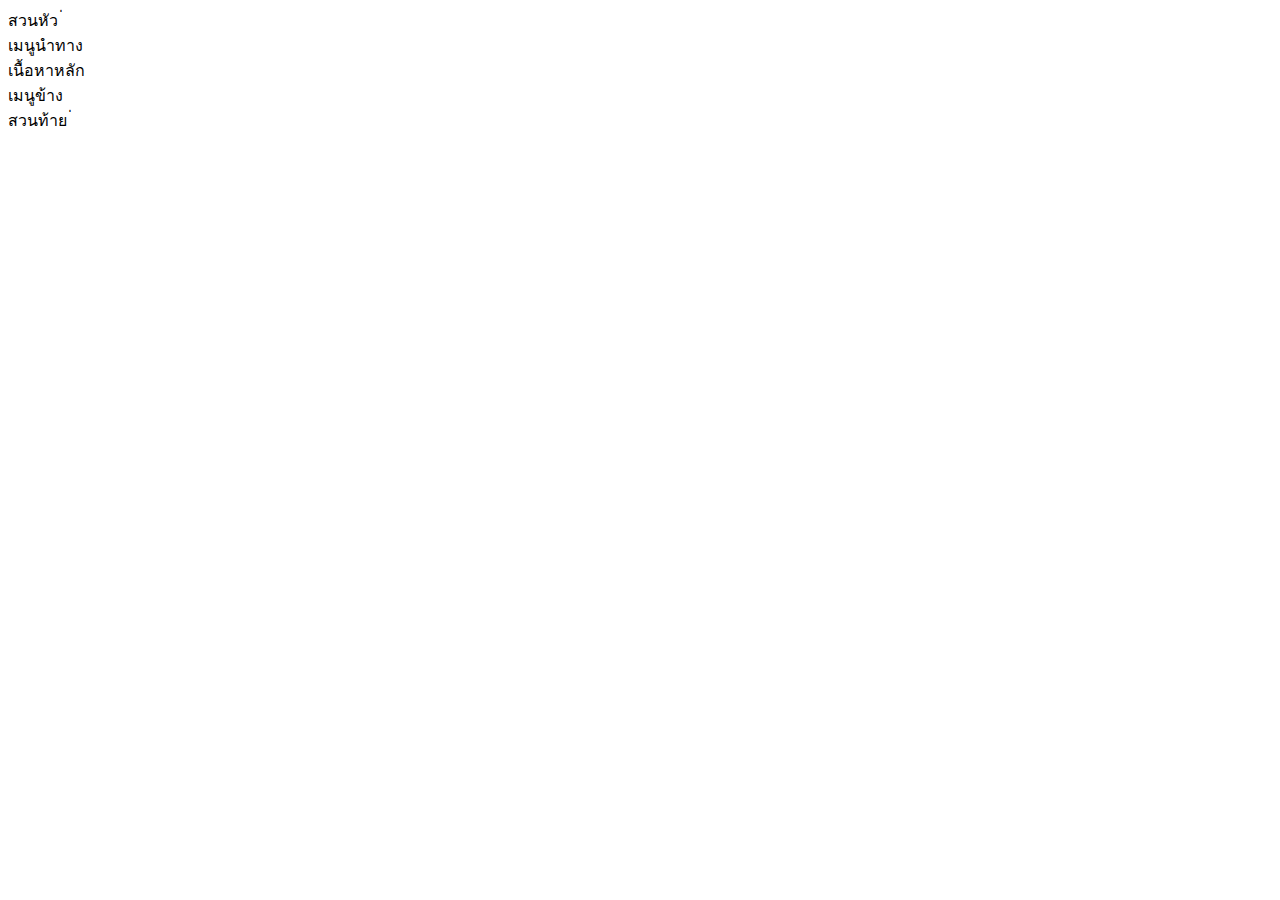
==== index.html @ 658342db "เพิ่มโครงสร้าง HTML พื้นฐาน" ====
<!DOCTYPE html>
<html lang="th">
<head>
 <meta charset="UTF-8">
 <meta name="viewport" content="width=device-width, initial-scale=1.0">
 <title>Grid Layout Lab</title>
 <link rel="stylesheet" href="styles.css">
</head>
<body>
 <div class="grid-container">
 <header class="header">สวนหัว ่ </header>
 <nav class="nav">เมนูนําทาง</nav>
 <main class="main">เนื้อหาหลัก</main>
 <aside class="sidebar">เมนูข้าง</aside>
 <footer class="footer">สวนท้าย ่ </footer>
 </div>
</body>
</html>
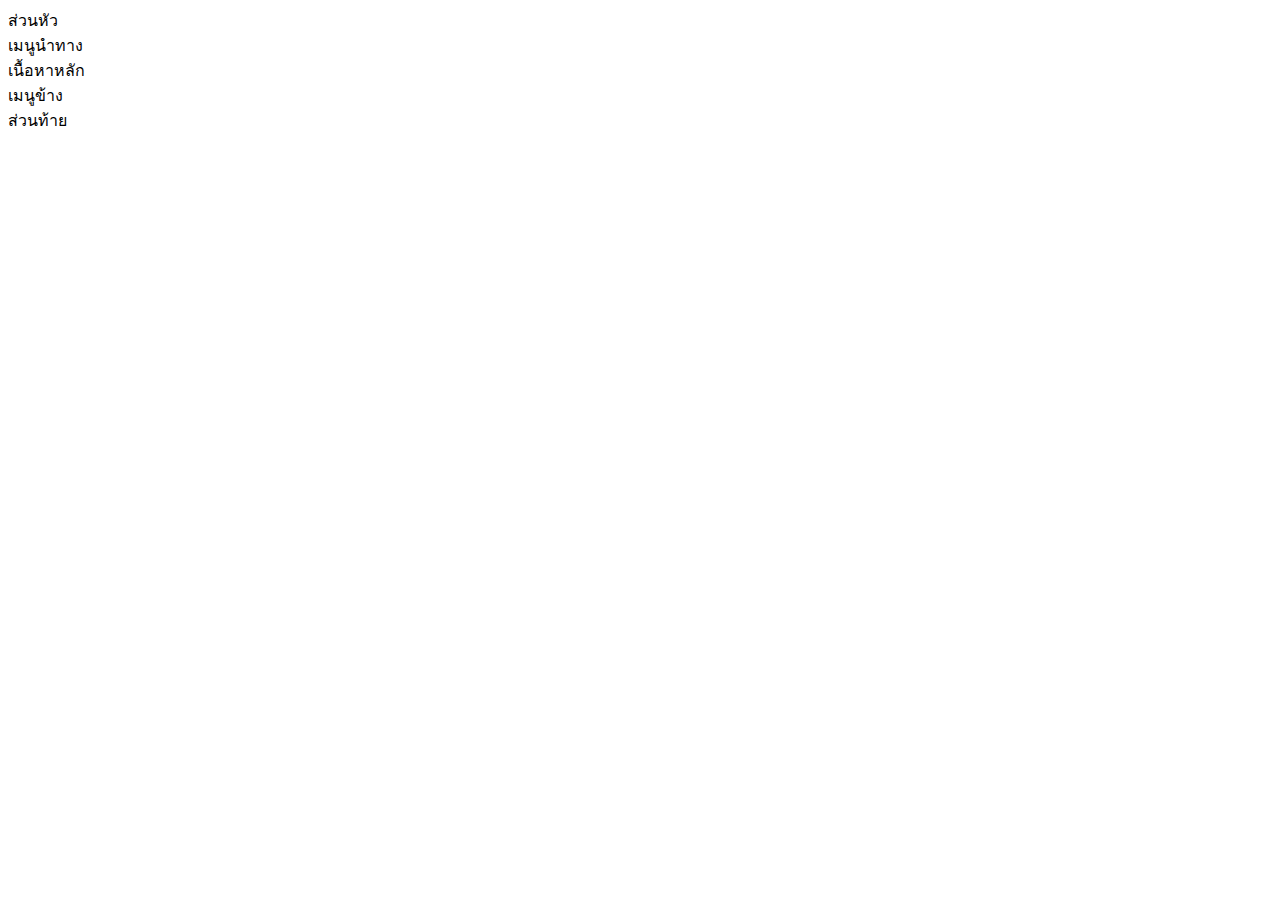
==== commit 446575b3: "เพิ่ม Gid Layout พื้นฐาน" ====
--- a/index.html
+++ b/index.html
@@ -8,11 +8,11 @@
 </head>
 <body>
  <div class="grid-container">
- <header class="header">สวนหัว ่ </header>
+ <header class="header">ส่วนหัว</header>
  <nav class="nav">เมนูนําทาง</nav>
  <main class="main">เนื้อหาหลัก</main>
  <aside class="sidebar">เมนูข้าง</aside>
- <footer class="footer">สวนท้าย ่ </footer>
+ <footer class="footer">ส่วนท้าย</footer>
  </div>
 </body>
 </html>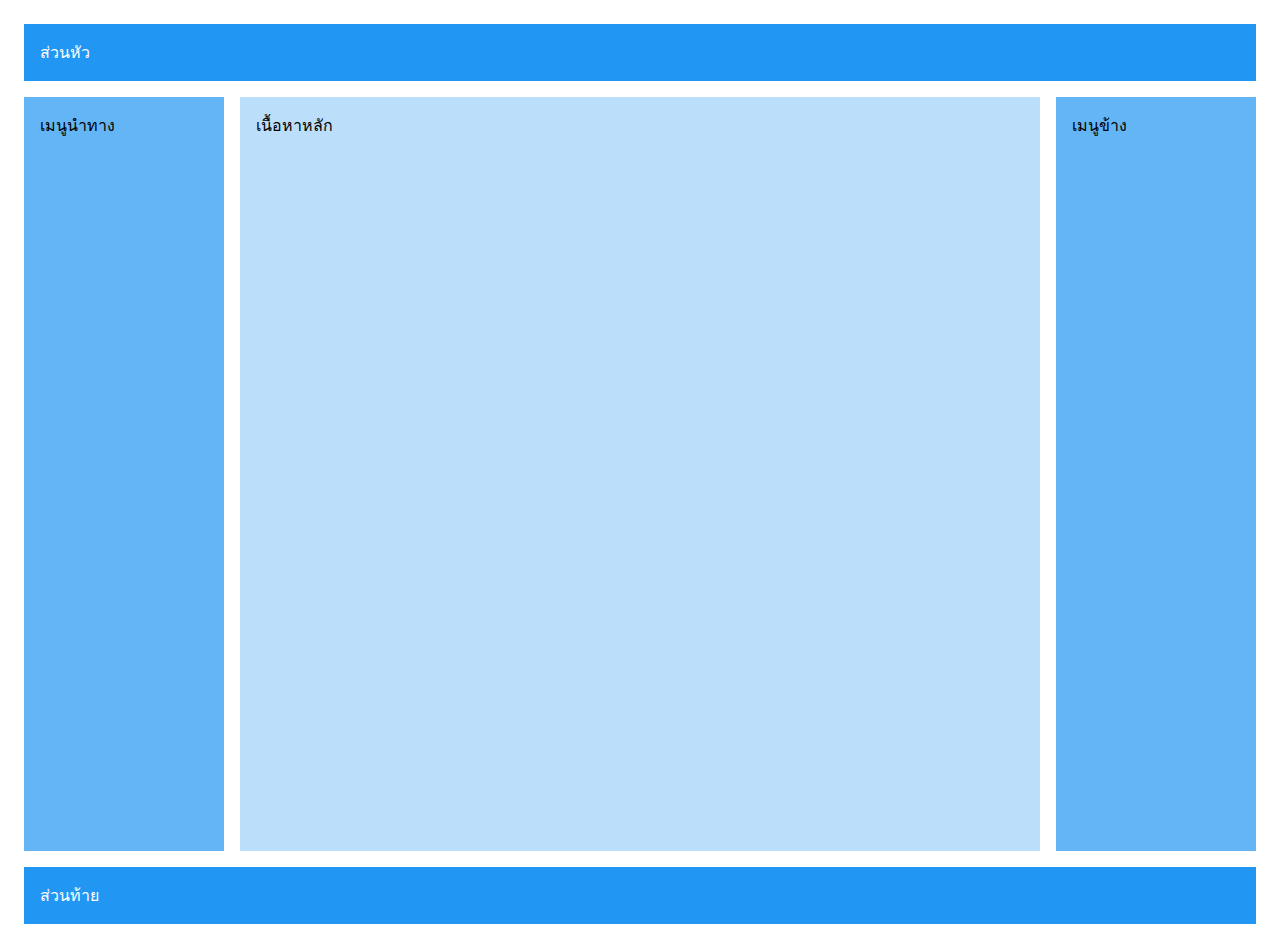
==== commit 7d518c38: "เพิ่ม Gid Layout พื้นฐานครั้งที่2" ====
--- a/index.html
+++ b/index.html
@@ -1,18 +1,18 @@
 <!DOCTYPE html>
 <html lang="th">
-<head>
- <meta charset="UTF-8">
- <meta name="viewport" content="width=device-width, initial-scale=1.0">
- <title>Grid Layout Lab</title>
- <link rel="stylesheet" href="styles.css">
-</head>
-<body>
- <div class="grid-container">
- <header class="header">ส่วนหัว</header>
- <nav class="nav">เมนูนําทาง</nav>
- <main class="main">เนื้อหาหลัก</main>
- <aside class="sidebar">เมนูข้าง</aside>
- <footer class="footer">ส่วนท้าย</footer>
- </div>
-</body>
-</html>+  <head>
+    <meta charset="UTF-8" />
+    <meta name="viewport" content="width=device-width, initial-scale=1.0" />
+    <title>Grid Layout Lab</title>
+    <link rel="stylesheet" href="css/styles.css" />
+  </head>
+  <body>
+    <div class="grid-container">
+      <header class="header">ส่วนหัว</header>
+      <nav class="nav">เมนูนําทาง</nav>
+      <main class="main">เนื้อหาหลัก</main>
+      <aside class="sidebar">เมนูข้าง</aside>
+      <footer class="footer">ส่วนท้าย</footer>
+    </div>
+  </body>
+</html>
--- a/css/styles.css
+++ b/css/styles.css
@@ -0,0 +1,39 @@
+.grid-container {
+  display: grid;
+  grid-template-areas:
+    "header header header"
+    "nav main sidebar"
+    "footer footer footer";
+  grid-template-columns: 200px 1fr 200px;
+  grid-template-rows: auto 1fr auto;
+  min-height: 100vh;
+  gap: 1rem;
+  padding: 1rem;
+}
+.header {
+  grid-area: header;
+  background: #2196f3;
+  padding: 1rem;
+  color: white;
+}
+.nav {
+  grid-area: nav;
+  background: #64b5f6;
+  padding: 1rem;
+}
+.main {
+  grid-area: main;
+  background: #bbdefb;
+  padding: 1rem;
+}
+.sidebar {
+  grid-area: sidebar;
+  background: #64b5f6;
+  padding: 1rem;
+}
+.footer {
+  grid-area: footer;
+  background: #2196f3;
+  padding: 1rem;
+  color: white;
+}
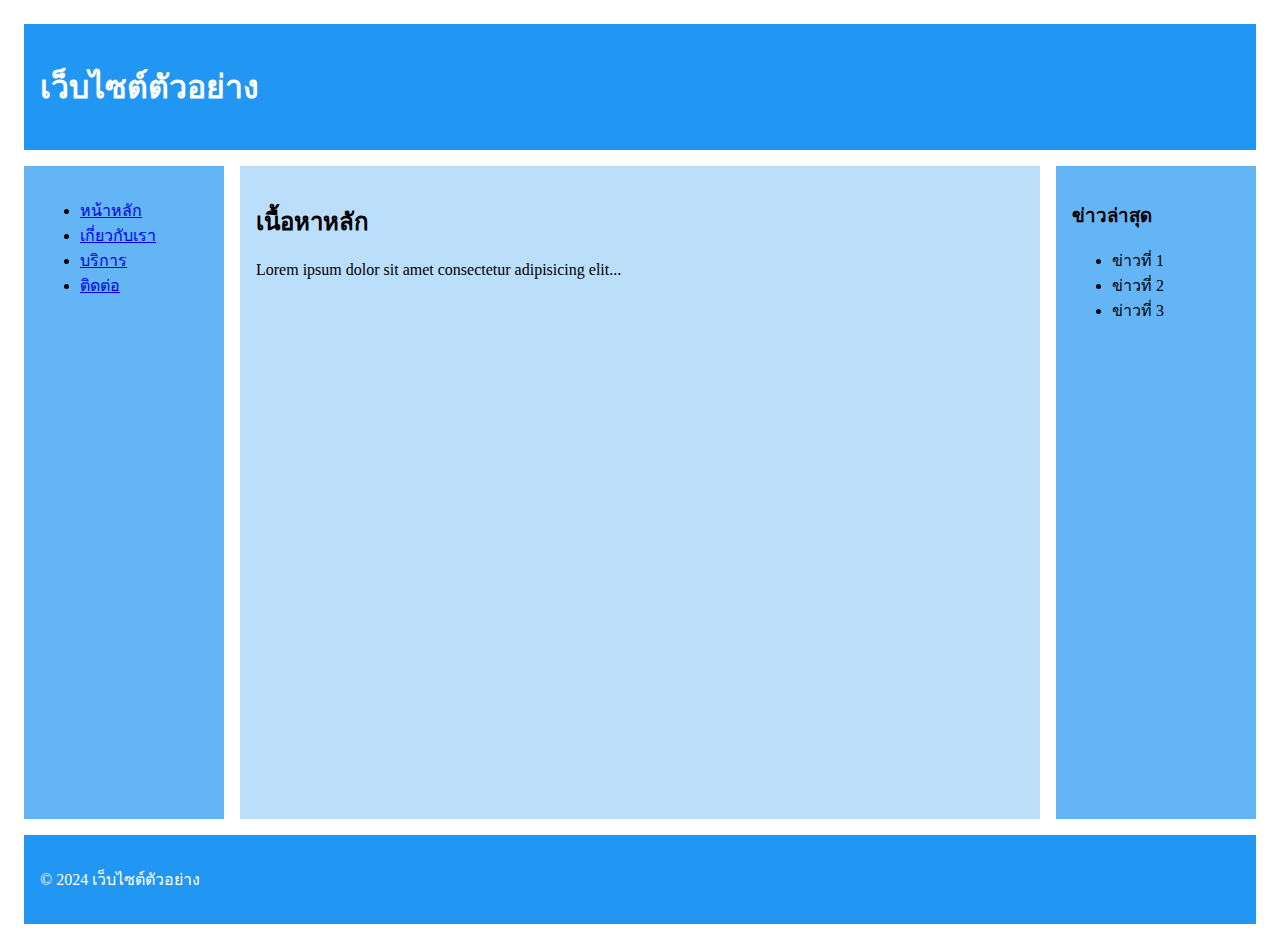
==== commit e2dac1f7: "เพิ่มเนื้อหาจำลองสำหรับทดสอบ Responsive" ====
--- a/index.html
+++ b/index.html
@@ -5,14 +5,33 @@
     <meta name="viewport" content="width=device-width, initial-scale=1.0" />
     <title>Grid Layout Lab</title>
     <link rel="stylesheet" href="css/styles.css" />
+    <div class="grid-container">
+      <header class="header">
+        <h1>เว็บไซต์ตัวอย่าง</h1>
+      </header>
+      <nav class="nav">
+        <ul>
+          <li><a href="#">หน้าหลัก</a></li>
+          <li><a href="#">เกี่ยวกับเรา</a></li>
+          <li><a href="#">บริการ</a></li>
+          <li><a href="#">ติดต่อ</a></li>
+        </ul>
+      </nav>
+      <main class="main">
+        <h2>เนื้อหาหลัก</h2>
+        <p>Lorem ipsum dolor sit amet consectetur adipisicing elit...</p>
+      </main>
+      <aside class="sidebar">
+        <h3>ข่าวล่าสุด</h3>
+        <ul>
+          <li>ข่าวที่ 1</li>
+          <li>ข่าวที่ 2</li>
+          <li>ข่าวที่ 3</li>
+        </ul>
+      </aside>
+      <footer class="footer">
+        <p>&copy; 2024 เว็บไซต์ตัวอย่าง</p>
+      </footer>
+    </div>
   </head>
-  <body>
-    <div class="grid-container">
-      <header class="header">ส่วนหัว</header>
-      <nav class="nav">เมนูนําทาง</nav>
-      <main class="main">เนื้อหาหลัก</main>
-      <aside class="sidebar">เมนูข้าง</aside>
-      <footer class="footer">ส่วนท้าย</footer>
-    </div>
-  </body>
 </html>
--- a/css/styles.css
+++ b/css/styles.css
@@ -37,3 +37,25 @@
   padding: 1rem;
   color: white;
 }
+@media (max-width: 768px) {
+  .grid-container {
+  grid-template-areas:
+  "header header"
+  "nav nav"
+  "main sidebar"
+  "footer footer";
+  grid-template-columns: 1fr 200px;
+  }
+ }
+ /* สําหรับมือถือ */
+ @media (max-width: 480px) {
+  .grid-container {
+  grid-template-areas:
+  "header"
+  "nav"
+  "main"
+  "sidebar"
+  "footer";
+  grid-template-columns: 1fr;
+  }
+ }